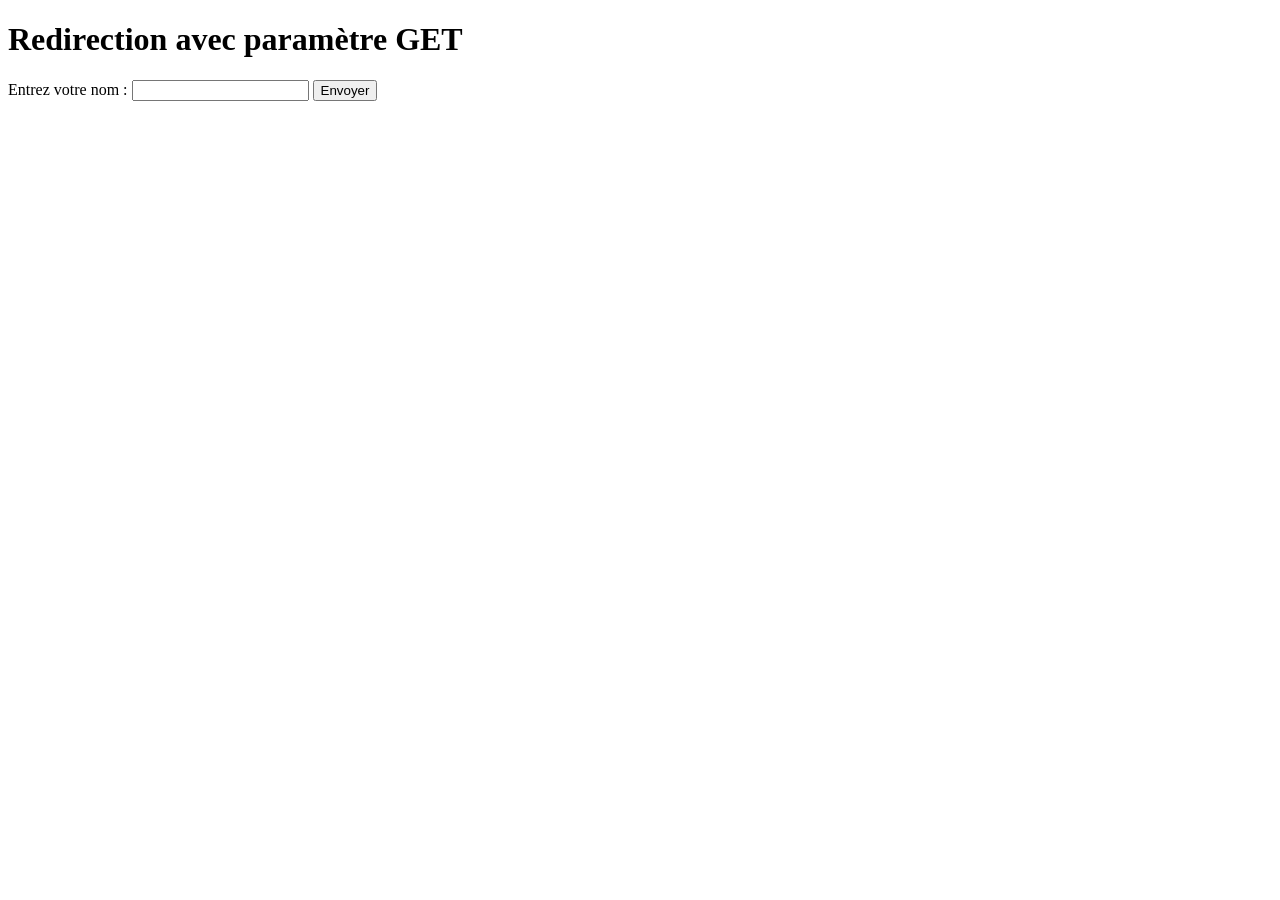
==== alldebrid/index.html @ 7ba7aca0 "Create index.html" ====
<!DOCTYPE html>
<html lang="fr">
<head>
    <meta charset="UTF-8">
    <meta name="viewport" content="width=device-width, initial-scale=1.0">
    <title>Redirection avec paramètre GET</title>
</head>
<body>
    <h1>Redirection avec paramètre GET</h1>
    <form action="lien.php" method="get">
        <label for="lien">Entrez votre nom : </label>
        <input type="text" id="lien" name="lien" required>
        <button type="submit">Envoyer</button>
    </form>
</body>
</html>
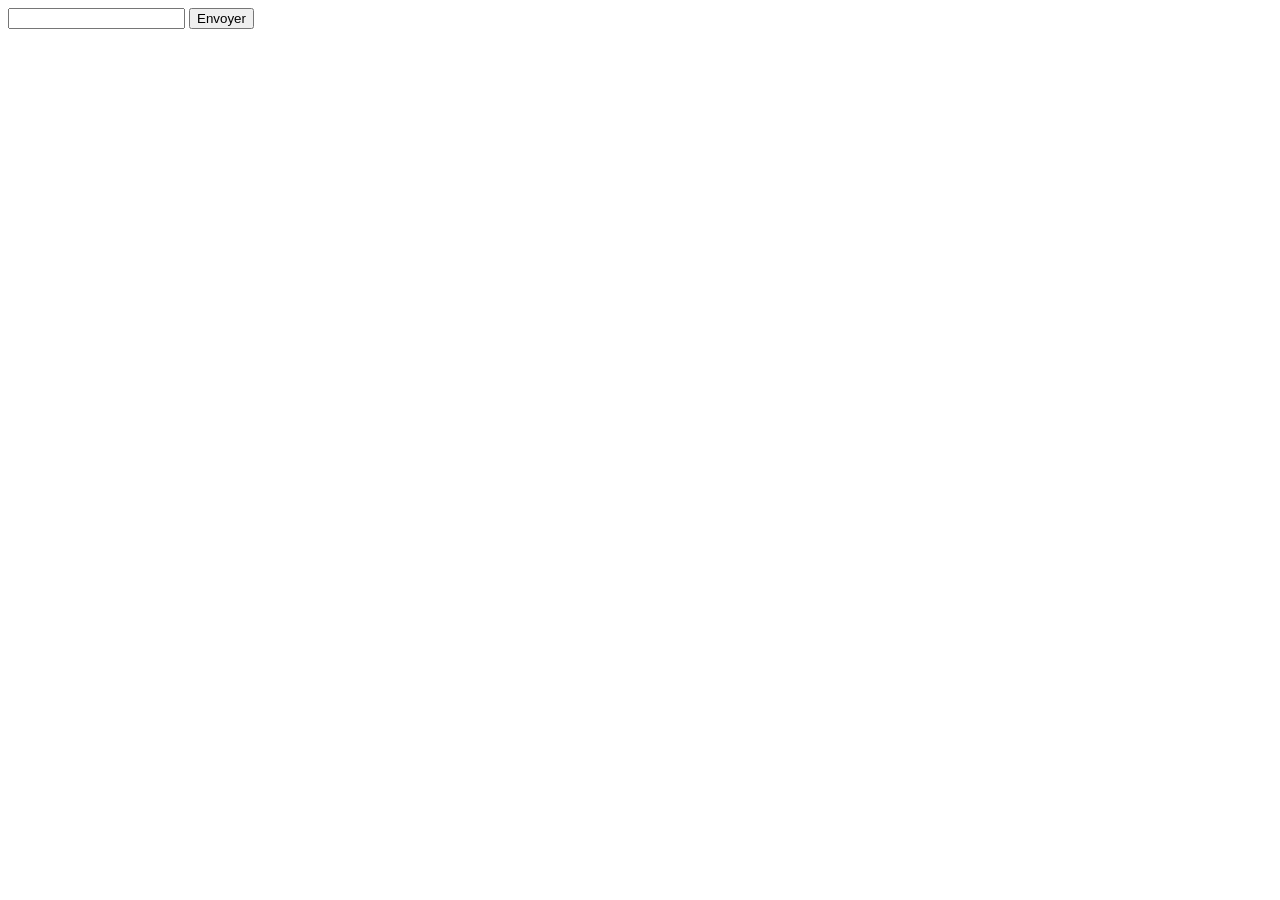
==== commit 79de2f13: "Update index.html" ====
--- a/alldebrid/index.html
+++ b/alldebrid/index.html
@@ -1,16 +1,17 @@
 <!DOCTYPE html>
 <html lang="fr">
 <head>
-    <meta charset="UTF-8">
-    <meta name="viewport" content="width=device-width, initial-scale=1.0">
-    <title>Redirection avec paramètre GET</title>
-</head>
+  <meta charset="UTF-8">
+  <meta name="viewport" content="width=device-width, initial-hscale=1.0">
+  <title>Redirection avec paramètre GET</title>
+  <link rel="stylesheet" href="style.css">  </head>
 <body>
-    <h1>Redirection avec paramètre GET</h1>
-    <form action="lien.php" method="get">
-        <label for="lien">Entrez votre nom : </label>
-        <input type="text" id="lien" name="lien" required>
-        <button type="submit">Envoyer</button>
+  <main>
+    <form action="lien1.php" method="get">
+      <input type="text" id="lien" name="lien" required>
+      <button type="submit">Envoyer</button>
     </form>
-</body>
+  </main>
+
+  </body>
 </html>
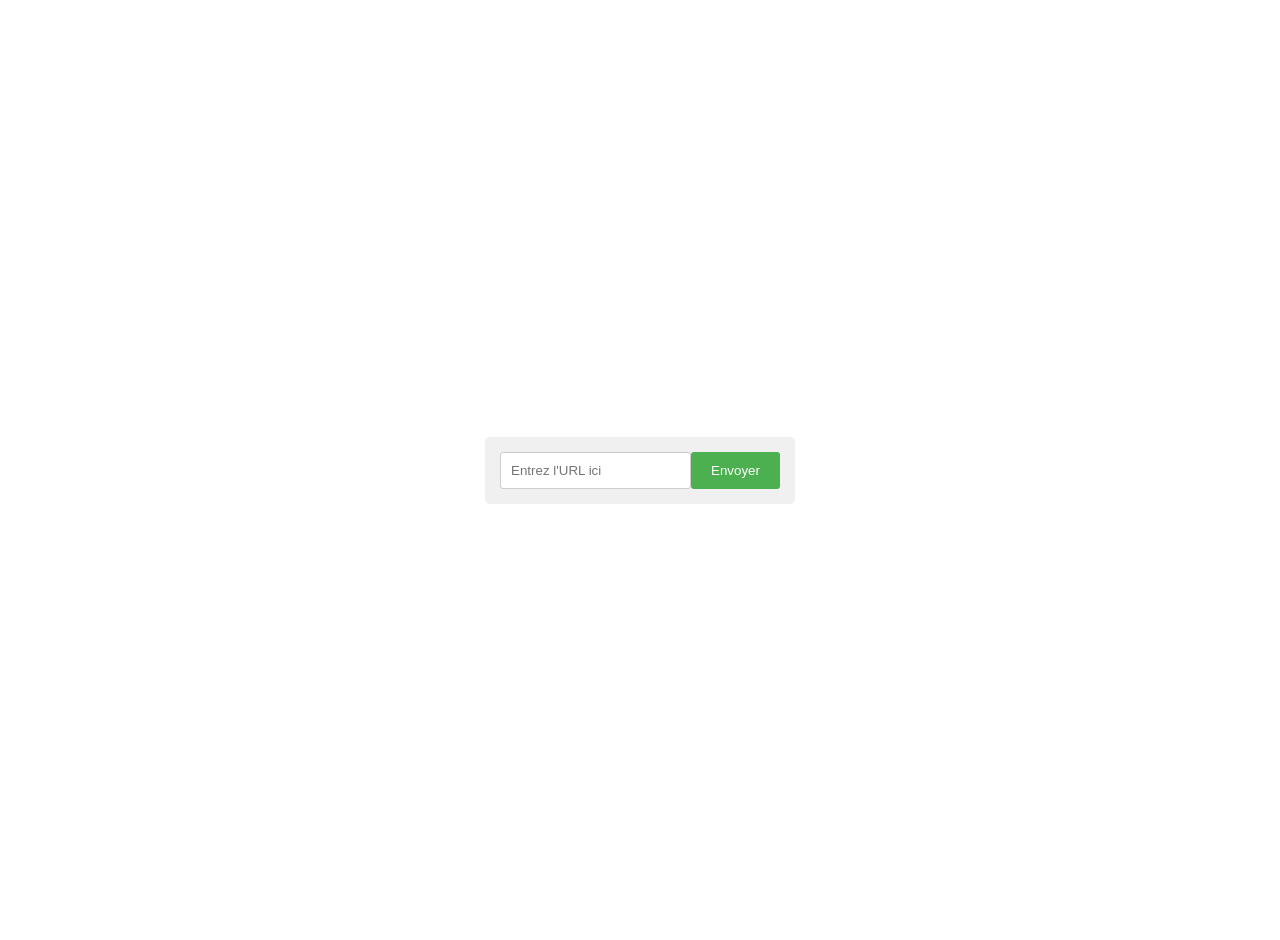
==== commit 39f92fc7: "Update index.html" ====
--- a/alldebrid/index.html
+++ b/alldebrid/index.html
@@ -2,16 +2,64 @@
 <html lang="fr">
 <head>
   <meta charset="UTF-8">
-  <meta name="viewport" content="width=device-width, initial-hscale=1.0">
+  <meta name="viewport" content="width=device-width, initial-scale=1.0">
   <title>Redirection avec paramètre GET</title>
-  <link rel="stylesheet" href="style.css">  </head>
+  <link rel="stylesheet" href="style.css"> <style>
+    /* Add modern and responsive styles here */
+    body {
+      font-family: Arial, sans-serif; /* Set a clean, modern font */
+      margin: 0; /* Remove default margin */
+      padding: 20px; /* Add some padding for aesthetics */
+    }
+
+    main {
+      display: flex; /* Make the form container flexible */
+      justify-content: center; /* Center the form horizontally */
+      align-items: center; /* Center the form vertically */
+      min-height: 100vh; /* Set minimum height for full viewport on some devices */
+    }
+
+    form {
+      background-color: #f0f0f0; /* Light background for better contrast */
+      border-radius: 5px; /* Add rounded corners */
+      padding: 15px; /* Add some padding within the form */
+      display: flex; /* Make the form elements arrange horizontally */
+    }
+
+    input[type="text"] {
+      flex: 1; /* Allow the input field to grow to fill available space */
+      padding: 10px; /* Add padding for better user experience */
+      border: 1px solid #ccc; /* Add a thin border */
+      border-radius: 3px; /* Add slight rounded corners */
+    }
+
+    button[type="submit"] {
+      background-color: #4CAF50; /* Green button color */
+      color: white; /* White text color */
+      padding: 10px 20px; /* Adjust padding for the button */
+      border: none; /* Remove default border */
+      border-radius: 3px; /* Add rounded corners */
+      cursor: pointer; /* Indicate clickable behavior */
+    }
+
+    @media only screen and (max-width: 768px) {
+      /* Mobile-specific styles */
+      form {
+        flex-direction: column; /* Stack form elements vertically on small screens */
+      }
+
+      input[type="text"],
+      button[type="submit"] {
+        width: 100%; /* Make form elements full width on mobile */
+      }
+    }
+  </style>
+</head>
 <body>
   <main>
     <form action="lien1.php" method="get">
-      <input type="text" id="lien" name="lien" required>
-      <button type="submit">Envoyer</button>
+      <input type="text" id="lien" name="lien" required placeholder="Entrez l'URL ici"> <button type="submit">Envoyer</button>
     </form>
   </main>
-
-  </body>
+</body>
 </html>
--- a/alldebrid/style.css
+++ b/alldebrid/style.css
@@ -0,0 +1,8 @@
+body {
+  font-family: Arial, sans-serif;  /* Set a base font */
+  margin: 2rem;  /* Add some margin for spacing */
+}
+
+h1 {
+  text-align: center;  /* Center align the heading */
+}
